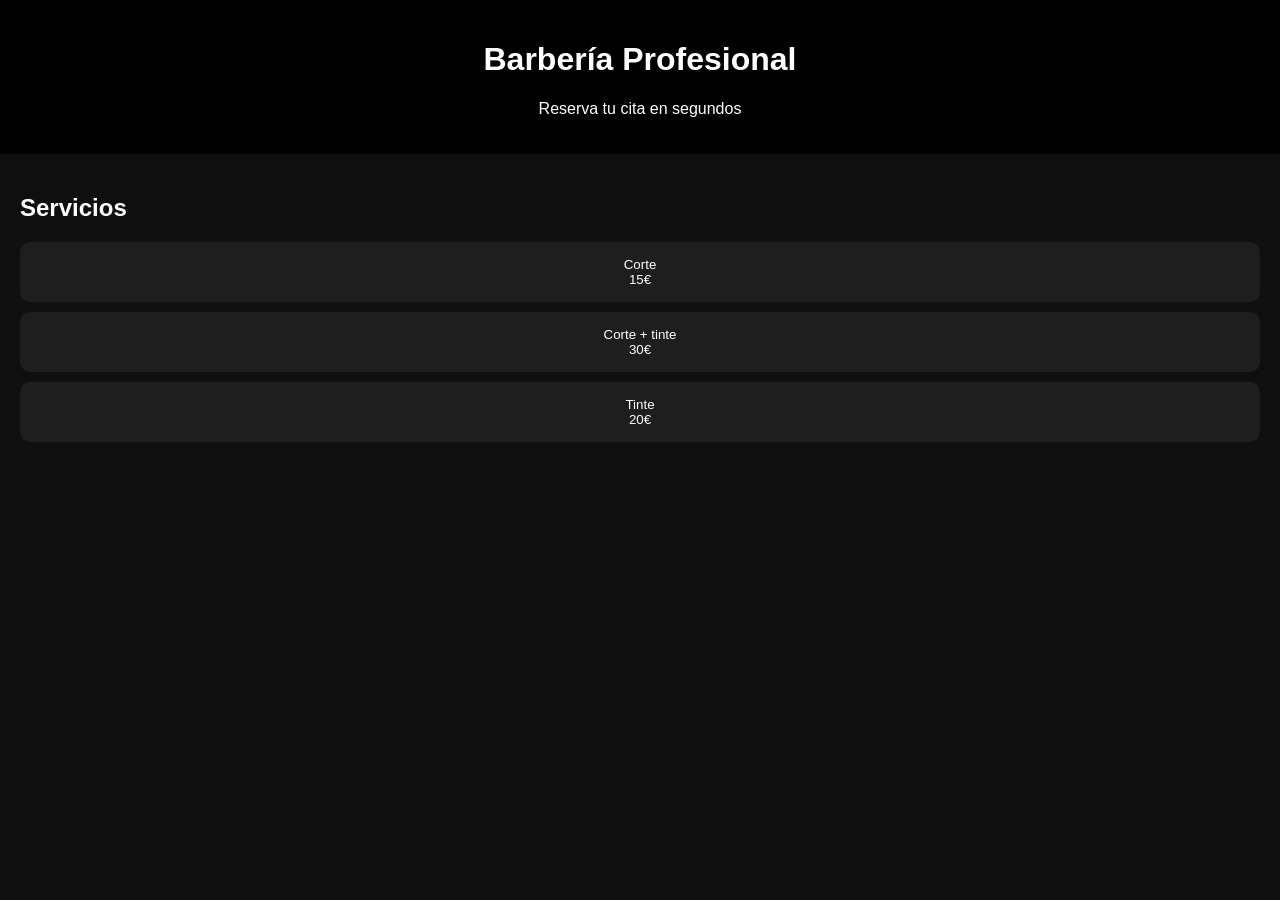
==== index.html @ 1dff925f "Update index.html" ====
<!DOCTYPE html>
<html lang="es">
<head>
  <meta charset="UTF-8">
  <title>Barbería Profesional</title>
  <meta name="viewport" content="width=device-width, initial-scale=1.0">
  <link rel="stylesheet" href="style.css">
</head>
<body>

<header>
  <h1>Barbería Profesional</h1>
  <p>Reserva tu cita en segundos</p>
</header>

<section id="servicios" class="seccion">
  <h2>Servicios</h2>
  <div class="grid">
    <button onclick="seleccionarServicio(this,'Corte')">Corte<br><span>15€</span></button>
    <button onclick="seleccionarServicio(this,'Corte + tinte')">Corte + tinte<br><span>30€</span></button>
    <button onclick="seleccionarServicio(this,'Tinte')">Tinte<br><span>20€</span></button>
  </div>
</section>

<section id="dias" class="seccion oculto">
  <h2>Selecciona un día</h2>
  <div class="calendario">
    <div class="mes">
      <button onclick="cambiarMes(-1)">‹</button>
      <span id="nombreMes"></span>
      <button onclick="cambiarMes(1)">›</button>
    </div>
    <div id="diasMes" class="dias"></div>
  </div>
</section>

<section id="horas" class="seccion oculto">
  <h2>Selecciona una hora</h2>

  <div class="bloque">
    <h3>MAÑANA</h3>
    <div id="manana" class="grid-horas"></div>
  </div>

  <div class="bloque">
    <h3>TARDE</h3>
    <div id="tarde" class="grid-horas"></div>
  </div>
</section>

<section id="formulario" class="seccion oculto">
  <h2>Datos de contacto</h2>
  <form onsubmit="enviarReserva(event)">
    <input type="text" placeholder="Nombre" required>
    <input type="tel" placeholder="Teléfono" required>
    <button type="submit">Confirmar cita</button>
  </form>
</section>

<script src="clientes.js"></script>
</body>
</html>
---- style.css ----
body{font-family:Arial;background:#0f0f0f;color:#fff;margin:0}
header{text-align:center;padding:20px;background:#000}
.seccion{padding:20px}
button{padding:15px;border-radius:10px;border:none;background:#1e1e1e;color:#fff}
.oculto{display:none}
.grid{display:grid;gap:10px}
.seleccionado {
.seleccionado {
  background: #ff7a00;
  color: #000;
}

.bloqueado {
  background: #444;
  color: #999;
  pointer-events: none;
}

.ocupado {
  background: #7a0000;
  color: #fff;
  pointer-events: none;
}
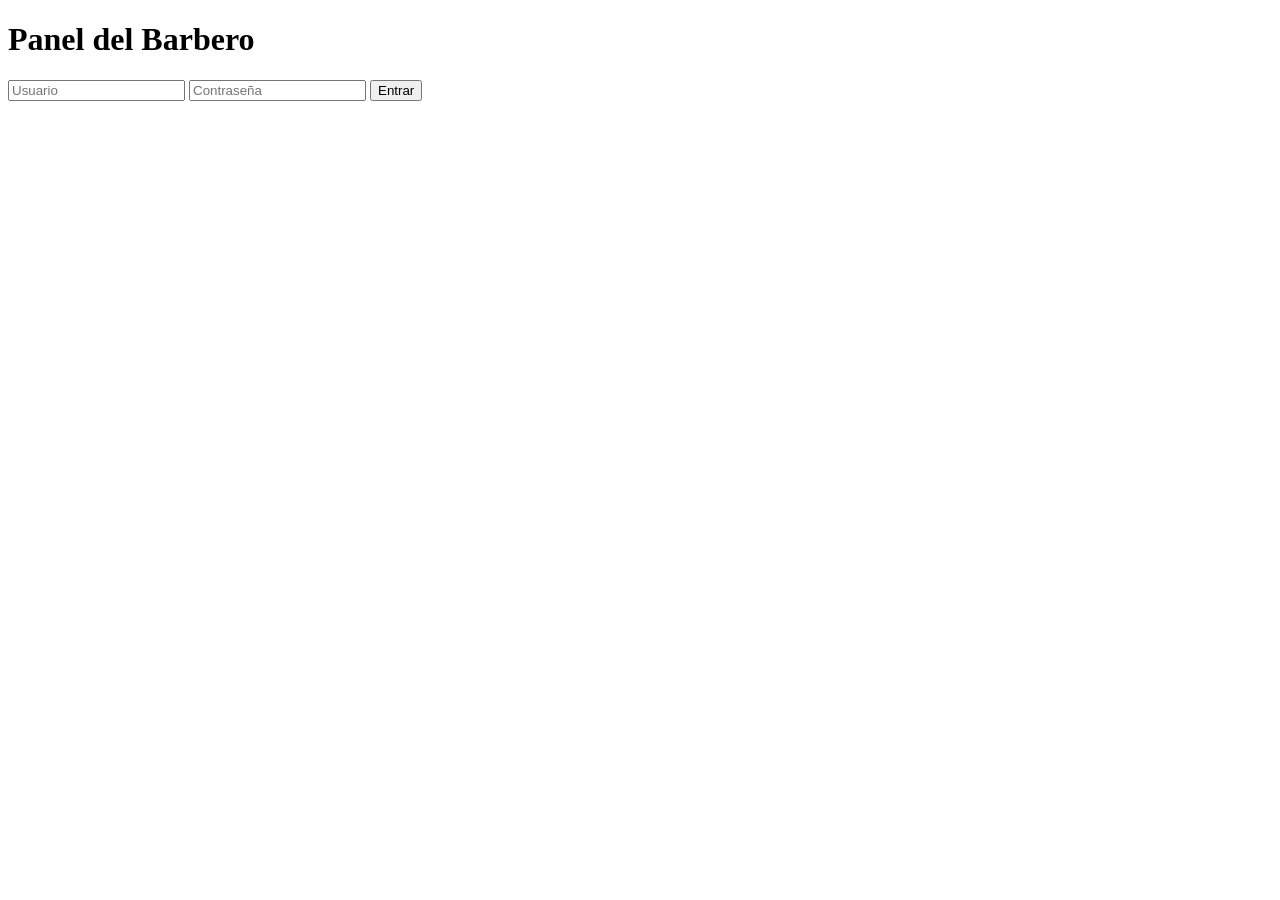
==== commit 164b740b: "Update index.html" ====
--- a/index.html
+++ b/index.html
@@ -2,61 +2,44 @@
 <html lang="es">
 <head>
   <meta charset="UTF-8">
-  <title>Barbería Profesional</title>
+  <title>Panel del Barbero</title>
   <meta name="viewport" content="width=device-width, initial-scale=1.0">
-  <link rel="stylesheet" href="style.css">
+  <link rel="stylesheet" href="barbero.css">
 </head>
 <body>
 
-<header>
-  <h1>Barbería Profesional</h1>
-  <p>Reserva tu cita en segundos</p>
-</header>
+<!-- LOGIN -->
+<div id="login" class="contenedor">
+  <h1>Panel del Barbero</h1>
+  <input id="usuario" type="text" placeholder="Usuario">
+  <input id="password" type="password" placeholder="Contraseña">
+  <button id="btnLogin">Entrar</button>
+  <p id="error"></p>
+</div>
 
-<section id="servicios" class="seccion">
-  <h2>Servicios</h2>
-  <div class="grid">
-    <button onclick="seleccionarServicio(this,'Corte')">Corte<br><span>15€</span></button>
-    <button onclick="seleccionarServicio(this,'Corte + tinte')">Corte + tinte<br><span>30€</span></button>
-    <button onclick="seleccionarServicio(this,'Tinte')">Tinte<br><span>20€</span></button>
-  </div>
-</section>
+<!-- PANEL -->
+<div id="panel" class="contenedor" style="display:none">
 
-<section id="dias" class="seccion oculto">
-  <h2>Selecciona un día</h2>
-  <div class="calendario">
-    <div class="mes">
-      <button onclick="cambiarMes(-1)">‹</button>
-      <span id="nombreMes"></span>
-      <button onclick="cambiarMes(1)">›</button>
-    </div>
-    <div id="diasMes" class="dias"></div>
-  </div>
-</section>
+  <h1>Gestión de la barbería</h1>
 
-<section id="horas" class="seccion oculto">
-  <h2>Selecciona una hora</h2>
+  <!-- BLOQUEOS -->
+  <h2>Bloquear día / hora</h2>
+  <input type="date" id="fechaBloqueo">
+  <input type="time" id="horaBloqueo">
+  <button onclick="bloquear()">Bloquear</button>
 
-  <div class="bloque">
-    <h3>MAÑANA</h3>
-    <div id="manana" class="grid-horas"></div>
-  </div>
+  <h3>Bloqueos actuales</h3>
+  <div id="listaBloqueos"></div>
 
-  <div class="bloque">
-    <h3>TARDE</h3>
-    <div id="tarde" class="grid-horas"></div>
-  </div>
-</section>
+  <!-- CITAS -->
+  <h2>Citas reservadas</h2>
+  <button onclick="mostrarCitas()">Actualizar citas</button>
+  <div id="listaCitas"></div>
 
-<section id="formulario" class="seccion oculto">
-  <h2>Datos de contacto</h2>
-  <form onsubmit="enviarReserva(event)">
-    <input type="text" placeholder="Nombre" required>
-    <input type="tel" placeholder="Teléfono" required>
-    <button type="submit">Confirmar cita</button>
-  </form>
-</section>
+  <br>
+  <button onclick="logout()">Cerrar sesión</button>
+</div>
 
-<script src="clientes.js"></script>
+<script src="barbero.js"></script>
 </body>
 </html>
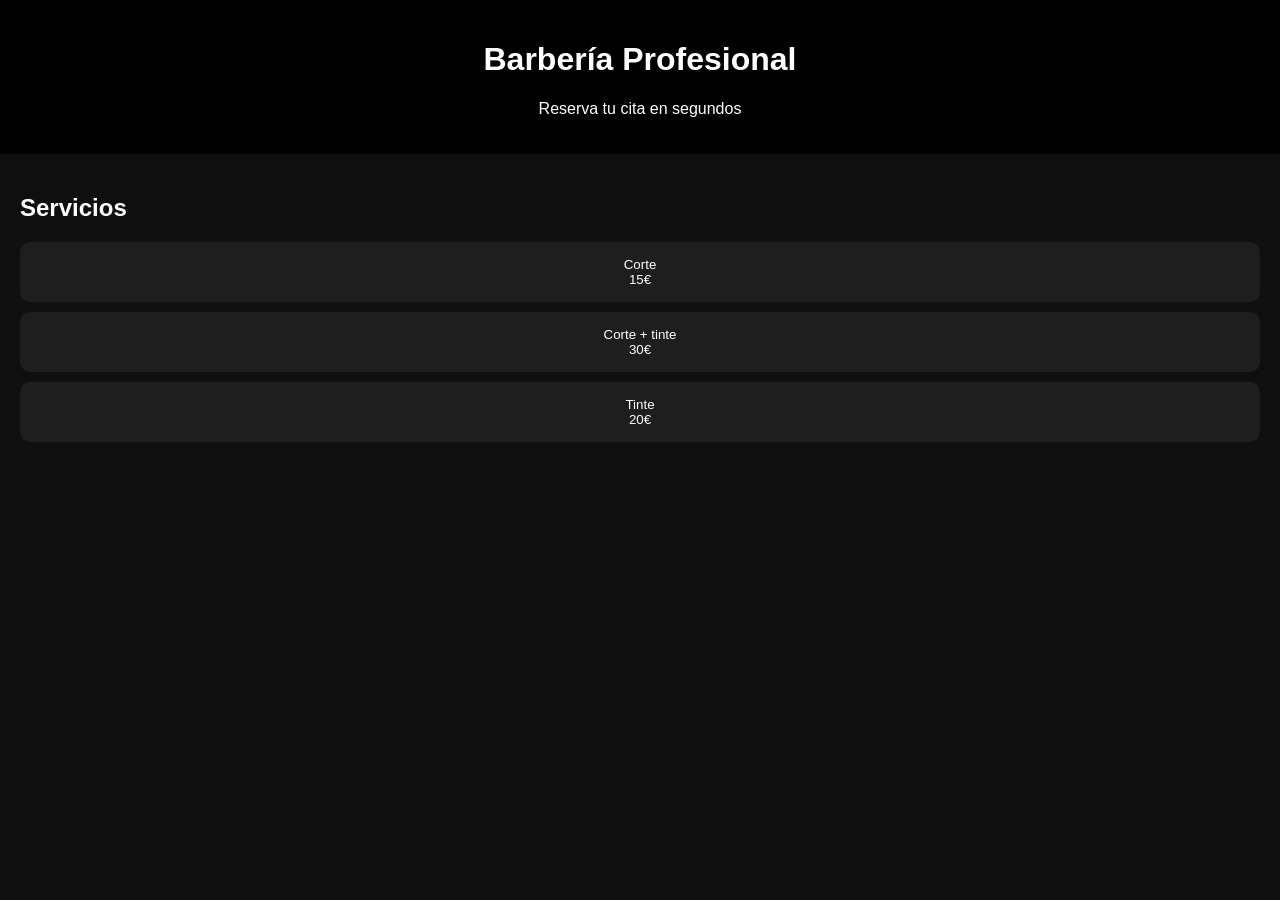
==== commit 7f70cb79: "Update index.html" ====
--- a/index.html
+++ b/index.html
@@ -2,44 +2,50 @@
 <html lang="es">
 <head>
   <meta charset="UTF-8">
-  <title>Panel del Barbero</title>
+  <title>Barbería Profesional</title>
   <meta name="viewport" content="width=device-width, initial-scale=1.0">
-  <link rel="stylesheet" href="barbero.css">
+  <link rel="stylesheet" href="style.css">
 </head>
 <body>
 
-<!-- LOGIN -->
-<div id="login" class="contenedor">
-  <h1>Panel del Barbero</h1>
-  <input id="usuario" type="text" placeholder="Usuario">
-  <input id="password" type="password" placeholder="Contraseña">
-  <button id="btnLogin">Entrar</button>
-  <p id="error"></p>
-</div>
+<header>
+  <h1>Barbería Profesional</h1>
+  <p>Reserva tu cita en segundos</p>
+</header>
 
-<!-- PANEL -->
-<div id="panel" class="contenedor" style="display:none">
+<section class="seccion">
+  <h2>Servicios</h2>
+  <div class="grid">
+    <button onclick="seleccionarServicio(this,'Corte')">Corte<br>15€</button>
+    <button onclick="seleccionarServicio(this,'Corte + tinte')">Corte + tinte<br>30€</button>
+    <button onclick="seleccionarServicio(this,'Tinte')">Tinte<br>20€</button>
+  </div>
+</section>
 
-  <h1>Gestión de la barbería</h1>
+<section id="dias" class="seccion oculto">
+  <h2>Selecciona un día</h2>
+  <div id="calendario" class="grid"></div>
+</section>
 
-  <!-- BLOQUEOS -->
-  <h2>Bloquear día / hora</h2>
-  <input type="date" id="fechaBloqueo">
-  <input type="time" id="horaBloqueo">
-  <button onclick="bloquear()">Bloquear</button>
+<section id="horas" class="seccion oculto">
+  <h2>Selecciona una hora</h2>
 
-  <h3>Bloqueos actuales</h3>
-  <div id="listaBloqueos"></div>
+  <h3>MAÑANA</h3>
+  <div id="manana" class="grid"></div>
 
-  <!-- CITAS -->
-  <h2>Citas reservadas</h2>
-  <button onclick="mostrarCitas()">Actualizar citas</button>
-  <div id="listaCitas"></div>
+  <h3>TARDE</h3>
+  <div id="tarde" class="grid"></div>
+</section>
 
-  <br>
-  <button onclick="logout()">Cerrar sesión</button>
-</div>
+<section id="formulario" class="seccion oculto">
+  <h2>Datos</h2>
+  <form onsubmit="reservar(event)">
+    <input id="nombre" type="text" placeholder="Nombre" required>
+    <input id="telefono" type="tel" placeholder="Teléfono" required>
+    <button type="submit">Confirmar cita</button>
+  </form>
+</section>
 
-<script src="barbero.js"></script>
+<script src="clientes.js"></script>
 </body>
 </html>
--- a/style.css
+++ b/style.css
@@ -0,0 +1,53 @@
+body {
+  font-family: Arial;
+  background: #0f0f0f;
+  color: #fff;
+  margin: 0;
+}
+
+header {
+  text-align: center;
+  padding: 20px;
+  background: #000;
+}
+
+.seccion {
+  padding: 20px;
+}
+
+button {
+  padding: 15px;
+  border-radius: 10px;
+  border: none;
+  background: #1e1e1e;
+  color: #fff;
+  cursor: pointer;
+}
+
+.oculto {
+  display: none;
+}
+
+.grid {
+  display: grid;
+  gap: 10px;
+}
+
+/* ===== ESTADOS ===== */
+
+button.seleccionado {
+  background: #ff7a00;
+  color: #000;
+}
+
+button.bloqueado {
+  background: #444;
+  color: #999;
+  pointer-events: none;
+}
+
+button.ocupado {
+  background: #7a0000;
+  color: #fff;
+  pointer-events: none;
+}
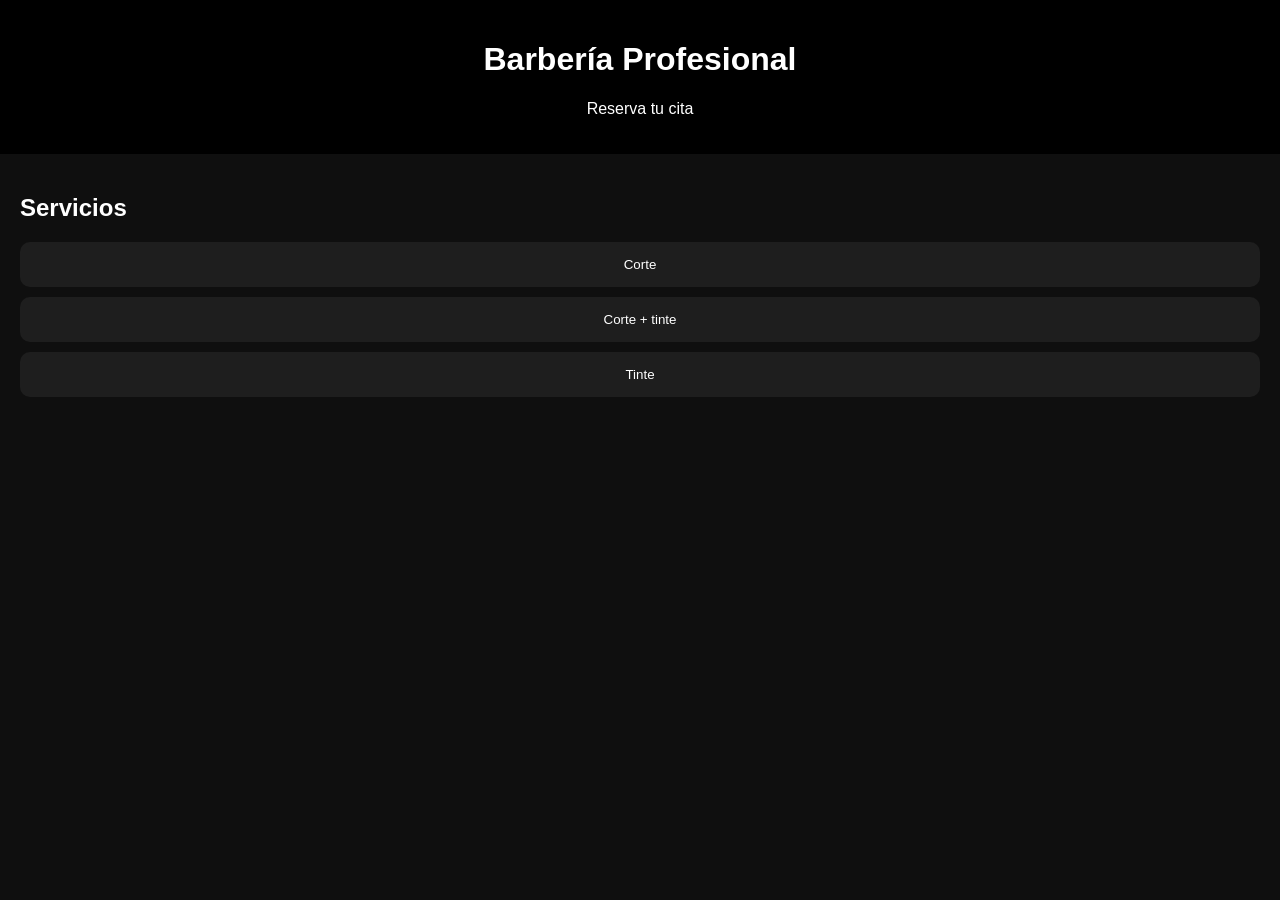
==== commit 895ad9de: "Update index.html" ====
--- a/index.html
+++ b/index.html
@@ -10,42 +10,37 @@
 
 <header>
   <h1>Barbería Profesional</h1>
-  <p>Reserva tu cita en segundos</p>
+  <p>Reserva tu cita</p>
 </header>
 
 <section class="seccion">
   <h2>Servicios</h2>
   <div class="grid">
-    <button onclick="seleccionarServicio(this,'Corte')">Corte<br>15€</button>
-    <button onclick="seleccionarServicio(this,'Corte + tinte')">Corte + tinte<br>30€</button>
-    <button onclick="seleccionarServicio(this,'Tinte')">Tinte<br>20€</button>
+    <button onclick="seleccionarServicio(this,'Corte')">Corte</button>
+    <button onclick="seleccionarServicio(this,'Corte + tinte')">Corte + tinte</button>
+    <button onclick="seleccionarServicio(this,'Tinte')">Tinte</button>
   </div>
 </section>
 
 <section id="dias" class="seccion oculto">
-  <h2>Selecciona un día</h2>
+  <h2>Día</h2>
   <div id="calendario" class="grid"></div>
 </section>
 
 <section id="horas" class="seccion oculto">
-  <h2>Selecciona una hora</h2>
-
-  <h3>MAÑANA</h3>
+  <h2>Hora</h2>
+  <h3>Mañana</h3>
   <div id="manana" class="grid"></div>
-
-  <h3>TARDE</h3>
+  <h3>Tarde</h3>
   <div id="tarde" class="grid"></div>
 </section>
 
 <section id="formulario" class="seccion oculto">
-  <h2>Datos</h2>
   <form onsubmit="reservar(event)">
-    <input id="nombre" type="text" placeholder="Nombre" required>
-    <input id="telefono" type="tel" placeholder="Teléfono" required>
-    <button type="submit">Confirmar cita</button>
+    <input id="nombre" placeholder="Nombre" required>
+    <input id="telefono" placeholder="Teléfono" required>
+    <button type="submit">Confirmar</button>
   </form>
 </section>
 
-<script src="clientes.js"></script>
-</body>
-</html>
+<script s
--- a/style.css
+++ b/style.css
@@ -1,53 +1,23 @@
-body {
-  font-family: Arial;
-  background: #0f0f0f;
-  color: #fff;
-  margin: 0;
+body{font-family:Arial;background:#0f0f0f;color:#fff;margin:0}
+header{text-align:center;padding:20px;background:#000}
+.seccion{padding:20px}
+button{padding:15px;border-radius:10px;border:none;background:#1e1e1e;color:#fff}
+.grid{display:grid;gap:10px}
+.oculto{display:none}
+
+button.seleccionado{
+  background:#ff7a00;
+  color:#000;
 }
 
-header {
-  text-align: center;
-  padding: 20px;
-  background: #000;
+button.bloqueado{
+  background:#444;
+  color:#999;
+  pointer-events:none;
 }
 
-.seccion {
-  padding: 20px;
+button.ocupado{
+  background:#7a0000;
+  color:#fff;
+  pointer-events:none;
 }
-
-button {
-  padding: 15px;
-  border-radius: 10px;
-  border: none;
-  background: #1e1e1e;
-  color: #fff;
-  cursor: pointer;
-}
-
-.oculto {
-  display: none;
-}
-
-.grid {
-  display: grid;
-  gap: 10px;
-}
-
-/* ===== ESTADOS ===== */
-
-button.seleccionado {
-  background: #ff7a00;
-  color: #000;
-}
-
-button.bloqueado {
-  background: #444;
-  color: #999;
-  pointer-events: none;
-}
-
-button.ocupado {
-  background: #7a0000;
-  color: #fff;
-  pointer-events: none;
-}
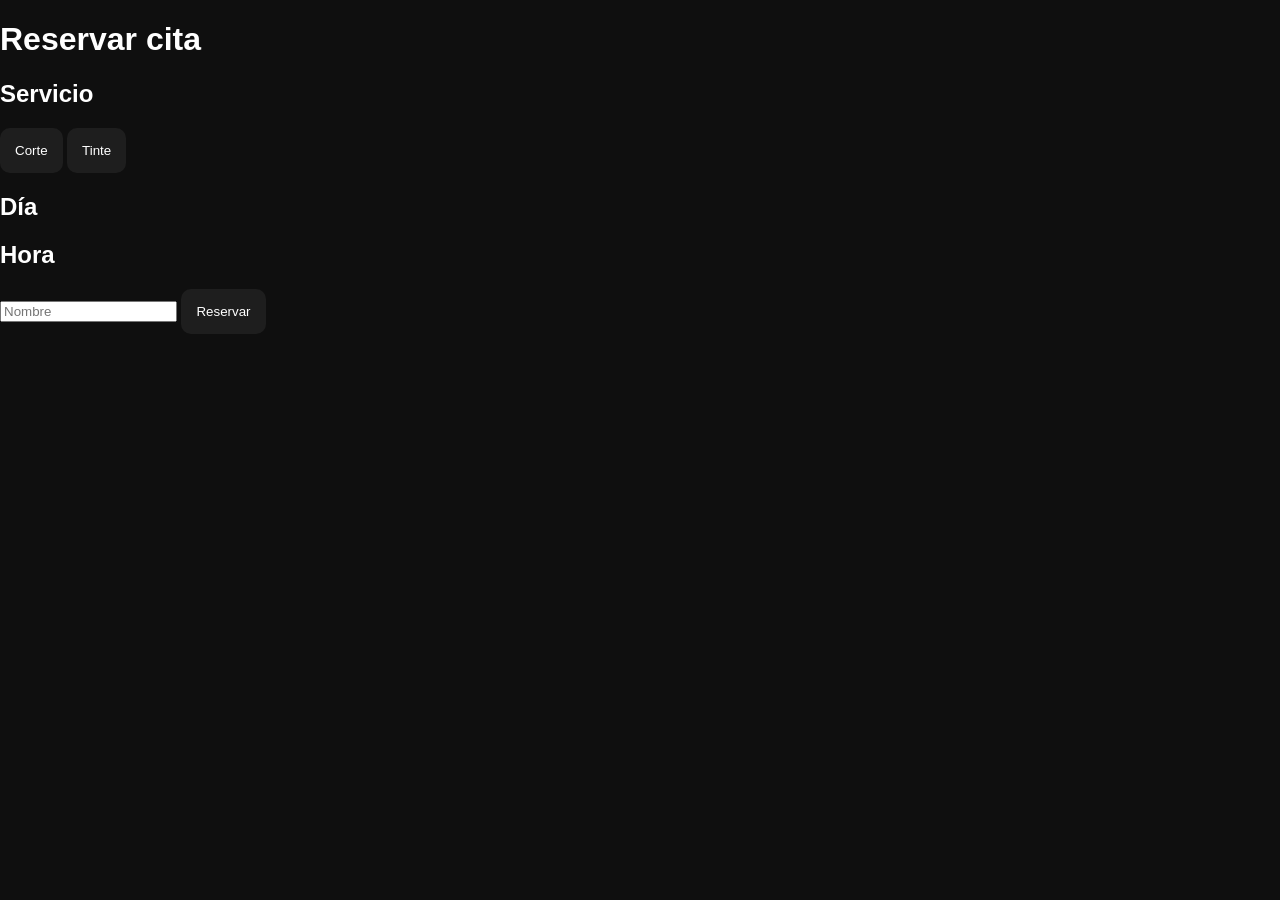
==== commit 7e3f7867: "Update index.html" ====
--- a/index.html
+++ b/index.html
@@ -2,45 +2,28 @@
 <html lang="es">
 <head>
   <meta charset="UTF-8">
-  <title>Barbería Profesional</title>
-  <meta name="viewport" content="width=device-width, initial-scale=1.0">
+  <title>Reservar cita</title>
   <link rel="stylesheet" href="style.css">
 </head>
 <body>
 
-<header>
-  <h1>Barbería Profesional</h1>
-  <p>Reserva tu cita</p>
-</header>
+<h1>Reservar cita</h1>
 
-<section class="seccion">
-  <h2>Servicios</h2>
-  <div class="grid">
-    <button onclick="seleccionarServicio(this,'Corte')">Corte</button>
-    <button onclick="seleccionarServicio(this,'Corte + tinte')">Corte + tinte</button>
-    <button onclick="seleccionarServicio(this,'Tinte')">Tinte</button>
-  </div>
-</section>
+<h2>Servicio</h2>
+<button onclick="seleccionarServicio(this,'Corte')">Corte</button>
+<button onclick="seleccionarServicio(this,'Tinte')">Tinte</button>
 
-<section id="dias" class="seccion oculto">
-  <h2>Día</h2>
-  <div id="calendario" class="grid"></div>
-</section>
+<h2>Día</h2>
+<div id="dias"></div>
 
-<section id="horas" class="seccion oculto">
-  <h2>Hora</h2>
-  <h3>Mañana</h3>
-  <div id="manana" class="grid"></div>
-  <h3>Tarde</h3>
-  <div id="tarde" class="grid"></div>
-</section>
+<h2>Hora</h2>
+<div id="horas"></div>
 
-<section id="formulario" class="seccion oculto">
-  <form onsubmit="reservar(event)">
-    <input id="nombre" placeholder="Nombre" required>
-    <input id="telefono" placeholder="Teléfono" required>
-    <button type="submit">Confirmar</button>
-  </form>
-</section>
+<form onsubmit="reservar(event)">
+  <input id="nombre" placeholder="Nombre" required>
+  <button>Reservar</button>
+</form>
 
-<script s
+<script src="clientes.js"></script>
+</body>
+</html>
--- a/style.css
+++ b/style.css
@@ -5,19 +5,6 @@
 .grid{display:grid;gap:10px}
 .oculto{display:none}
 
-button.seleccionado{
-  background:#ff7a00;
-  color:#000;
-}
-
-button.bloqueado{
-  background:#444;
-  color:#999;
-  pointer-events:none;
-}
-
-button.ocupado{
-  background:#7a0000;
-  color:#fff;
-  pointer-events:none;
-}
+button.seleccionado{background:#ff7a00;color:#000}
+button.bloqueado{background:#444;color:#999;pointer-events:none}
+button.ocupado{background:#7a0000;color:#fff;pointer-events:none}
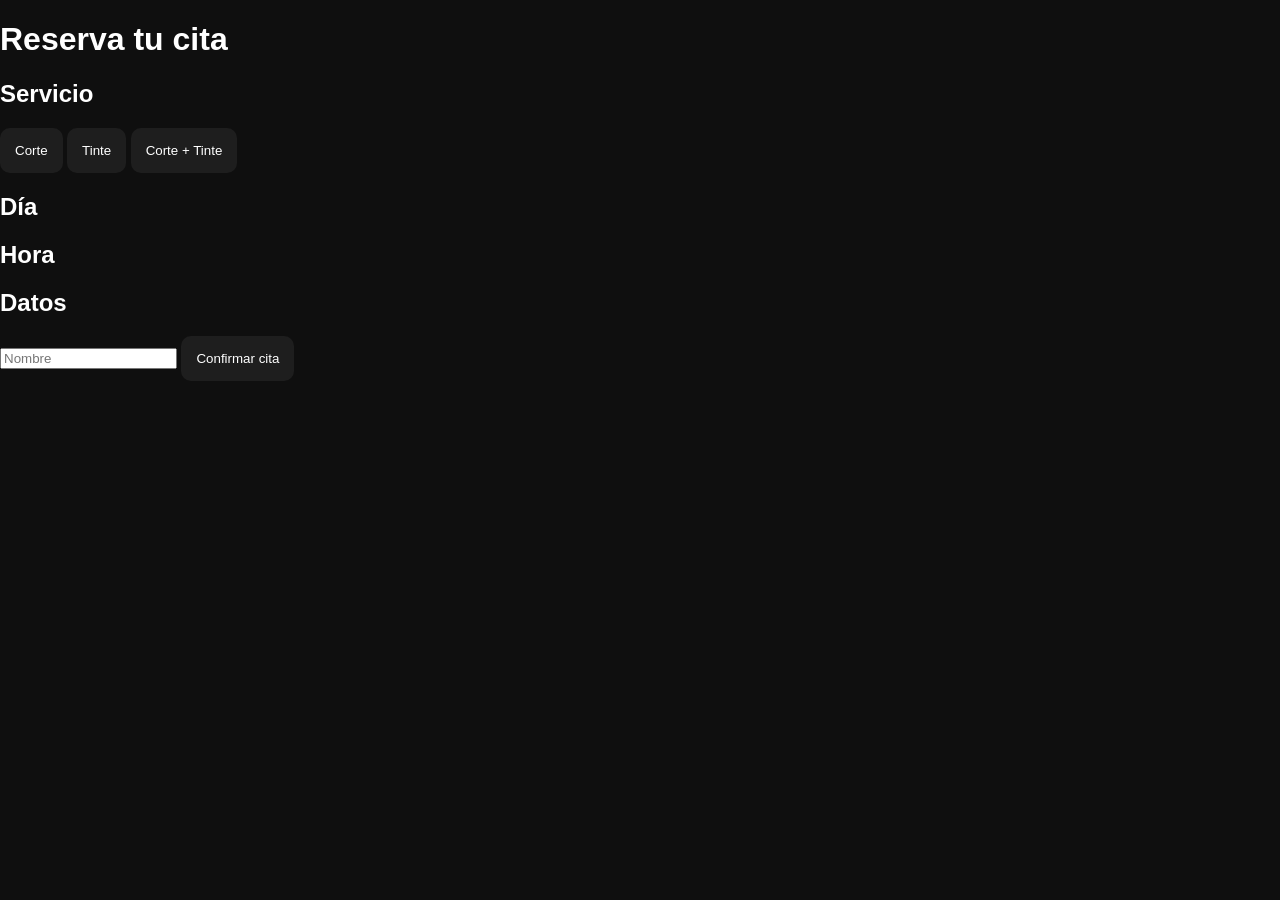
==== commit d7ceb071: "Update index.html" ====
--- a/index.html
+++ b/index.html
@@ -7,11 +7,14 @@
 </head>
 <body>
 
-<h1>Reservar cita</h1>
+<h1>Reserva tu cita</h1>
 
 <h2>Servicio</h2>
-<button onclick="seleccionarServicio(this,'Corte')">Corte</button>
-<button onclick="seleccionarServicio(this,'Tinte')">Tinte</button>
+<div id="servicios">
+  <button onclick="seleccionarServicio(this,'Corte')">Corte</button>
+  <button onclick="seleccionarServicio(this,'Tinte')">Tinte</button>
+  <button onclick="seleccionarServicio(this,'Corte + Tinte')">Corte + Tinte</button>
+</div>
 
 <h2>Día</h2>
 <div id="dias"></div>
@@ -19,9 +22,10 @@
 <h2>Hora</h2>
 <div id="horas"></div>
 
+<h2>Datos</h2>
 <form onsubmit="reservar(event)">
   <input id="nombre" placeholder="Nombre" required>
-  <button>Reservar</button>
+  <button>Confirmar cita</button>
 </form>
 
 <script src="clientes.js"></script>
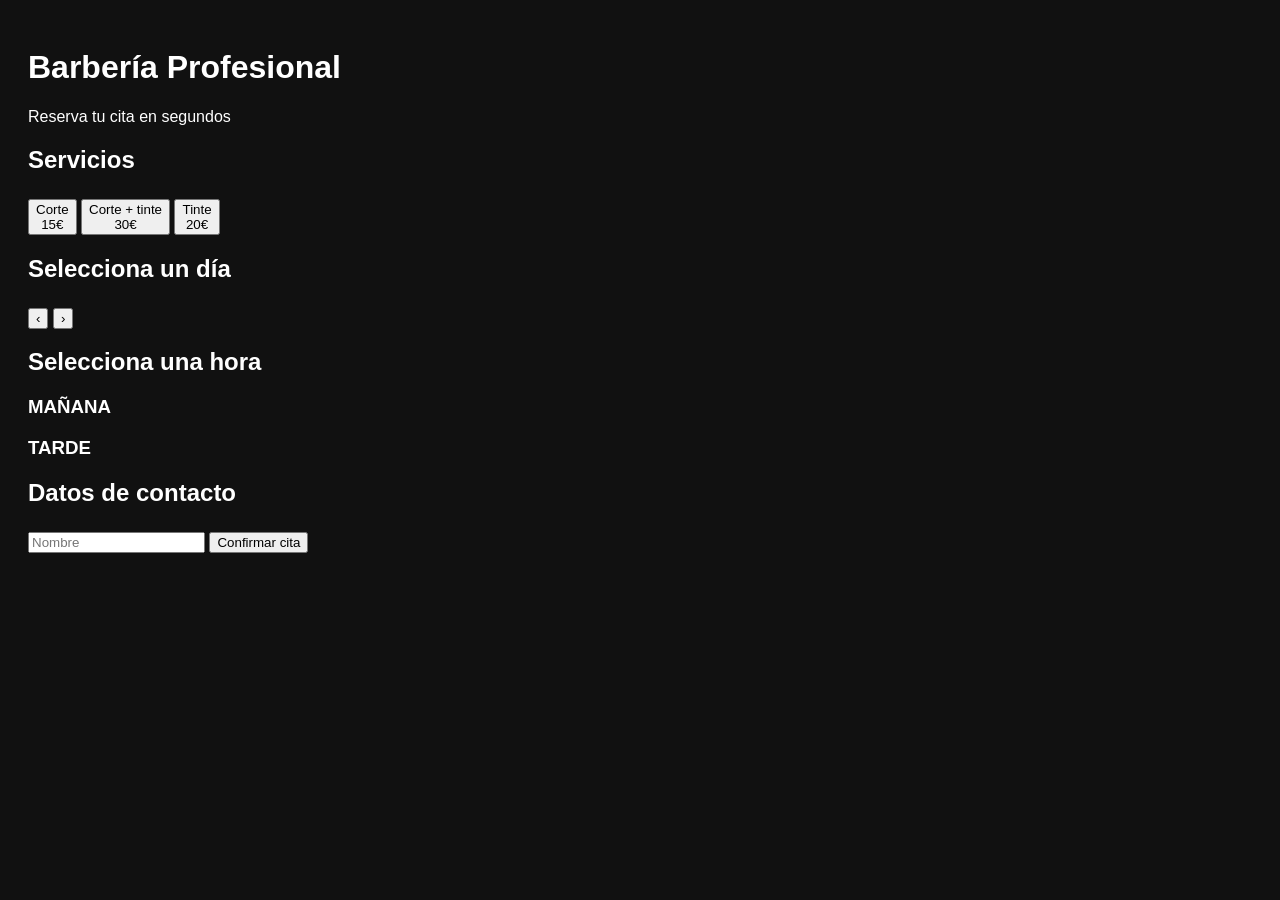
==== commit 40b7d5e1: "Update index.html" ====
--- a/index.html
+++ b/index.html
@@ -2,31 +2,55 @@
 <html lang="es">
 <head>
   <meta charset="UTF-8">
-  <title>Reservar cita</title>
+  <title>Barbería Profesional</title>
+  <meta name="viewport" content="width=device-width, initial-scale=1.0">
   <link rel="stylesheet" href="style.css">
 </head>
 <body>
 
-<h1>Reserva tu cita</h1>
+<header>
+  <h1>Barbería Profesional</h1>
+  <p>Reserva tu cita en segundos</p>
+</header>
 
-<h2>Servicio</h2>
-<div id="servicios">
-  <button onclick="seleccionarServicio(this,'Corte')">Corte</button>
-  <button onclick="seleccionarServicio(this,'Tinte')">Tinte</button>
-  <button onclick="seleccionarServicio(this,'Corte + Tinte')">Corte + Tinte</button>
-</div>
+<section id="servicios" class="seccion">
+  <h2>Servicios</h2>
+  <div class="grid">
+    <button onclick="seleccionarServicio(this,'Corte')">Corte<br><span>15€</span></button>
+    <button onclick="seleccionarServicio(this,'Corte + tinte')">Corte + tinte<br><span>30€</span></button>
+    <button onclick="seleccionarServicio(this,'Tinte')">Tinte<br><span>20€</span></button>
+  </div>
+</section>
 
-<h2>Día</h2>
-<div id="dias"></div>
+<section id="dias" class="seccion oculto">
+  <h2>Selecciona un día</h2>
+  <div class="calendario">
+    <div class="mes">
+      <button onclick="cambiarMes(-1)">‹</button>
+      <span id="nombreMes"></span>
+      <button onclick="cambiarMes(1)">›</button>
+    </div>
+    <div id="diasMes" class="grid"></div>
+  </div>
+</section>
 
-<h2>Hora</h2>
-<div id="horas"></div>
+<section id="horas" class="seccion oculto">
+  <h2>Selecciona una hora</h2>
 
-<h2>Datos</h2>
-<form onsubmit="reservar(event)">
-  <input id="nombre" placeholder="Nombre" required>
-  <button>Confirmar cita</button>
-</form>
+  <h3>MAÑANA</h3>
+  <div id="manana" class="grid"></div>
+
+  <h3>TARDE</h3>
+  <div id="tarde" class="grid"></div>
+</section>
+
+<section id="formulario" class="seccion oculto">
+  <h2>Datos de contacto</h2>
+  <form onsubmit="reservar(event)">
+    <input id="nombre" type="text" placeholder="Nombre" required>
+    <button type="submit">Confirmar cita</button>
+  </form>
+</section>
 
 <script src="clientes.js"></script>
 </body>
--- a/style.css
+++ b/style.css
@@ -1,10 +1,10 @@
-body{font-family:Arial;background:#0f0f0f;color:#fff;margin:0}
-header{text-align:center;padding:20px;background:#000}
-.seccion{padding:20px}
-button{padding:15px;border-radius:10px;border:none;background:#1e1e1e;color:#fff}
-.grid{display:grid;gap:10px}
-.oculto{display:none}
+body {
+  font-family: Arial;
+  background: #111;
+  color: white;
+  padding: 20px;
+}
 
-button.seleccionado{background:#ff7a00;color:#000}
-button.bloqueado{background:#444;color:#999;pointer-events:none}
-button.ocupado{background:#7a0000;color:#fff;pointer-events:none}
+button {
+  margin-top: 5px;
+}
